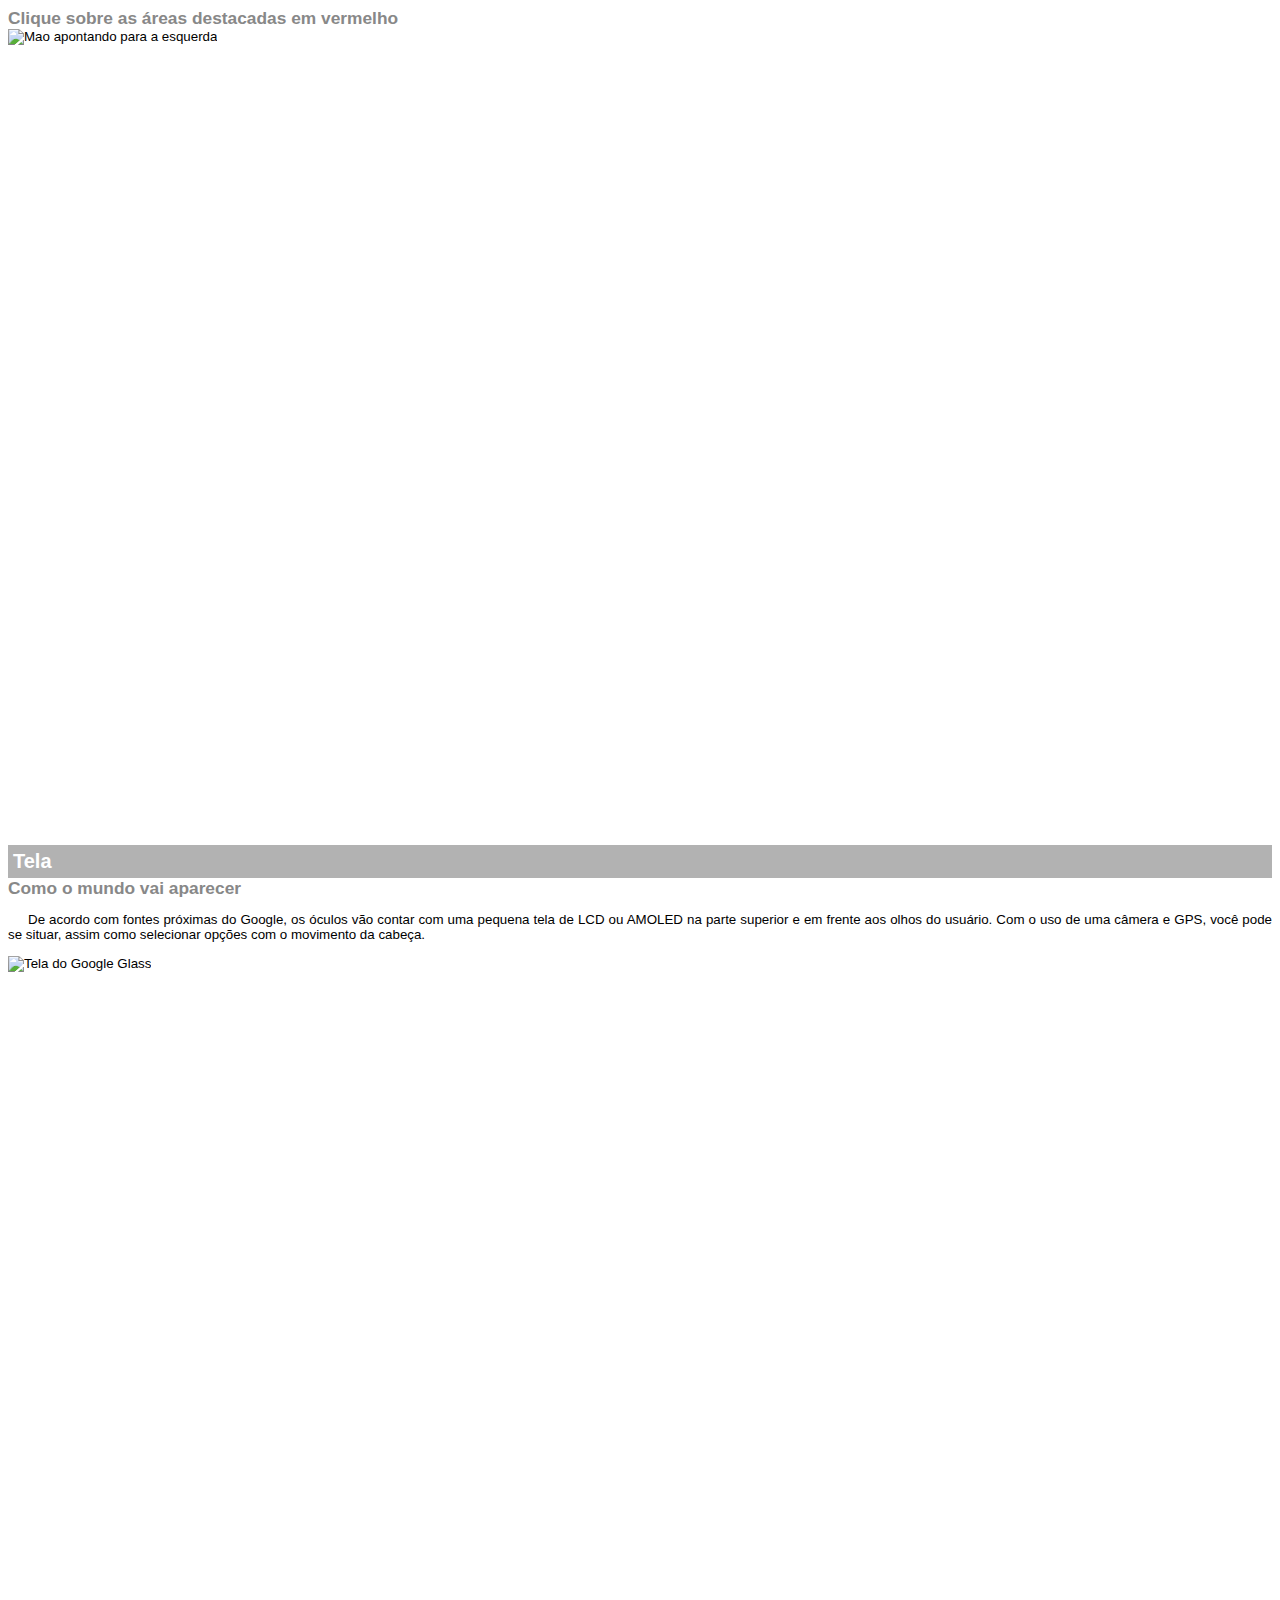
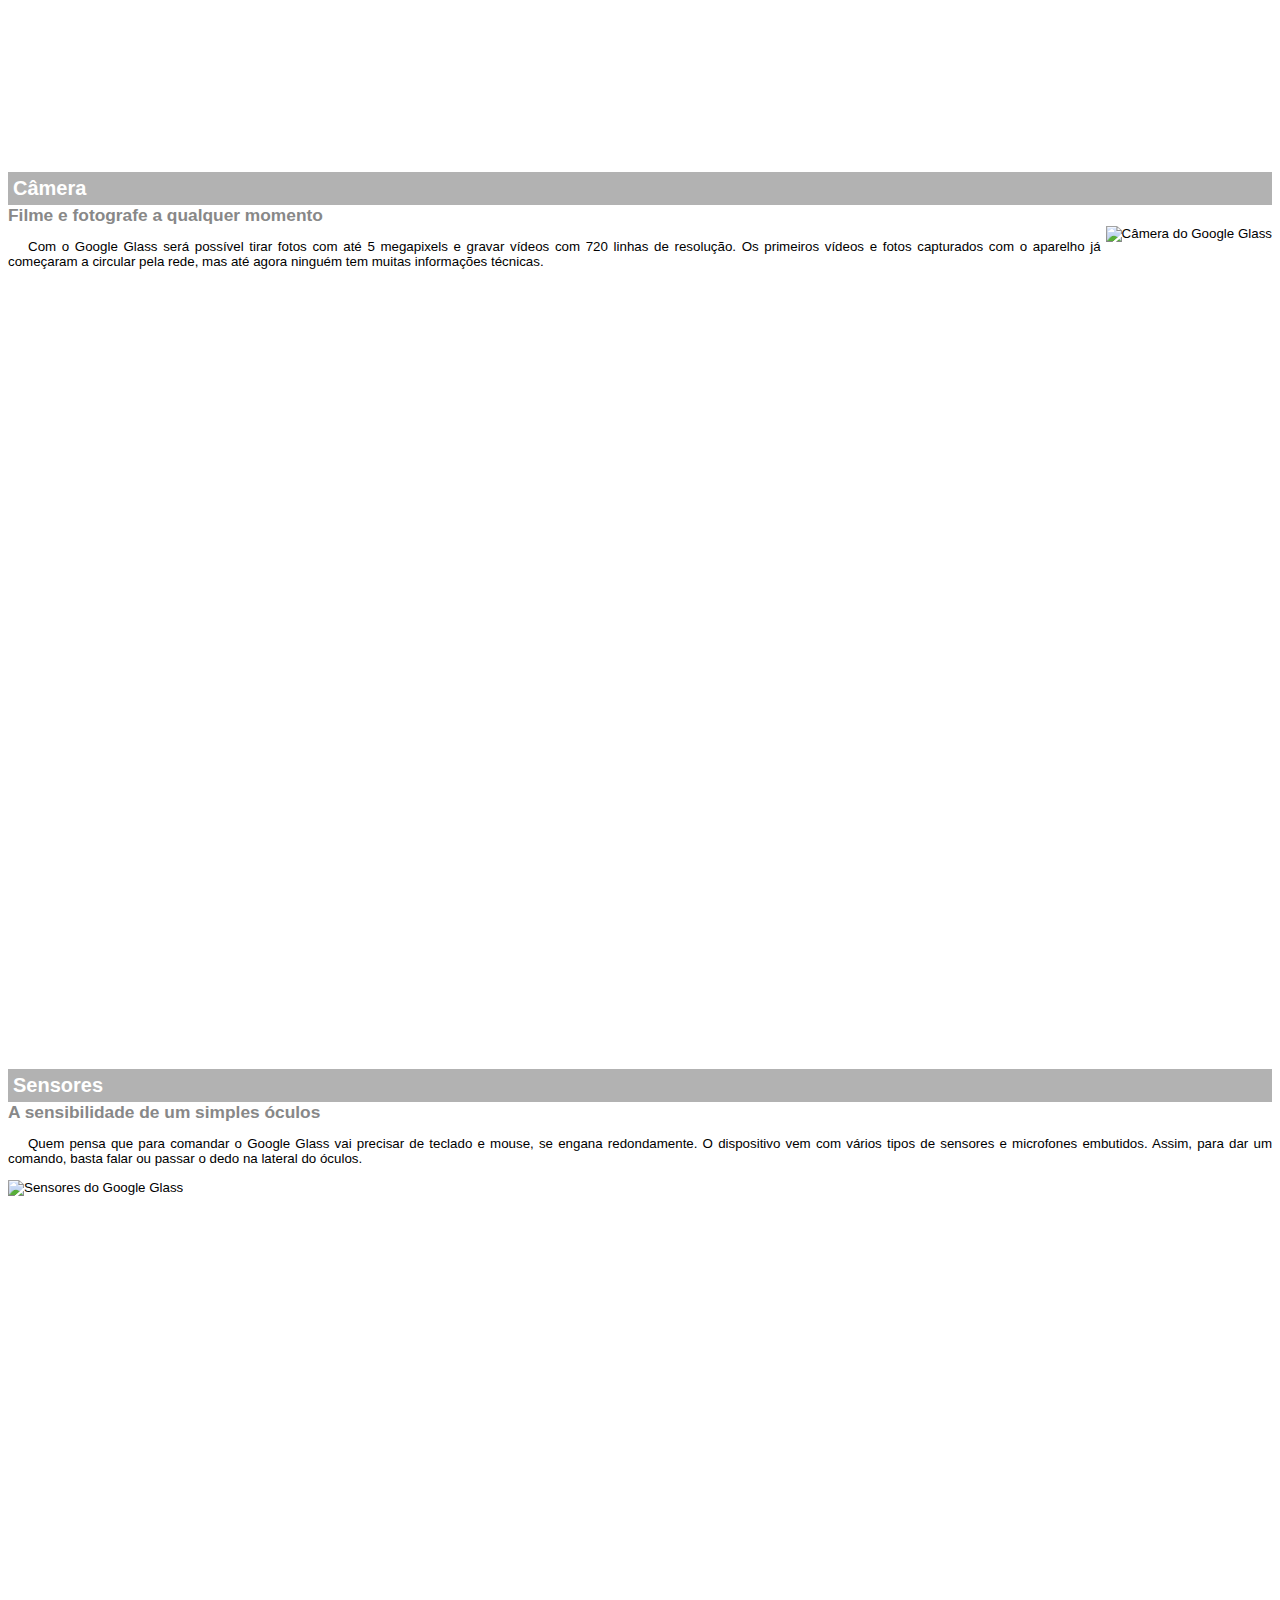
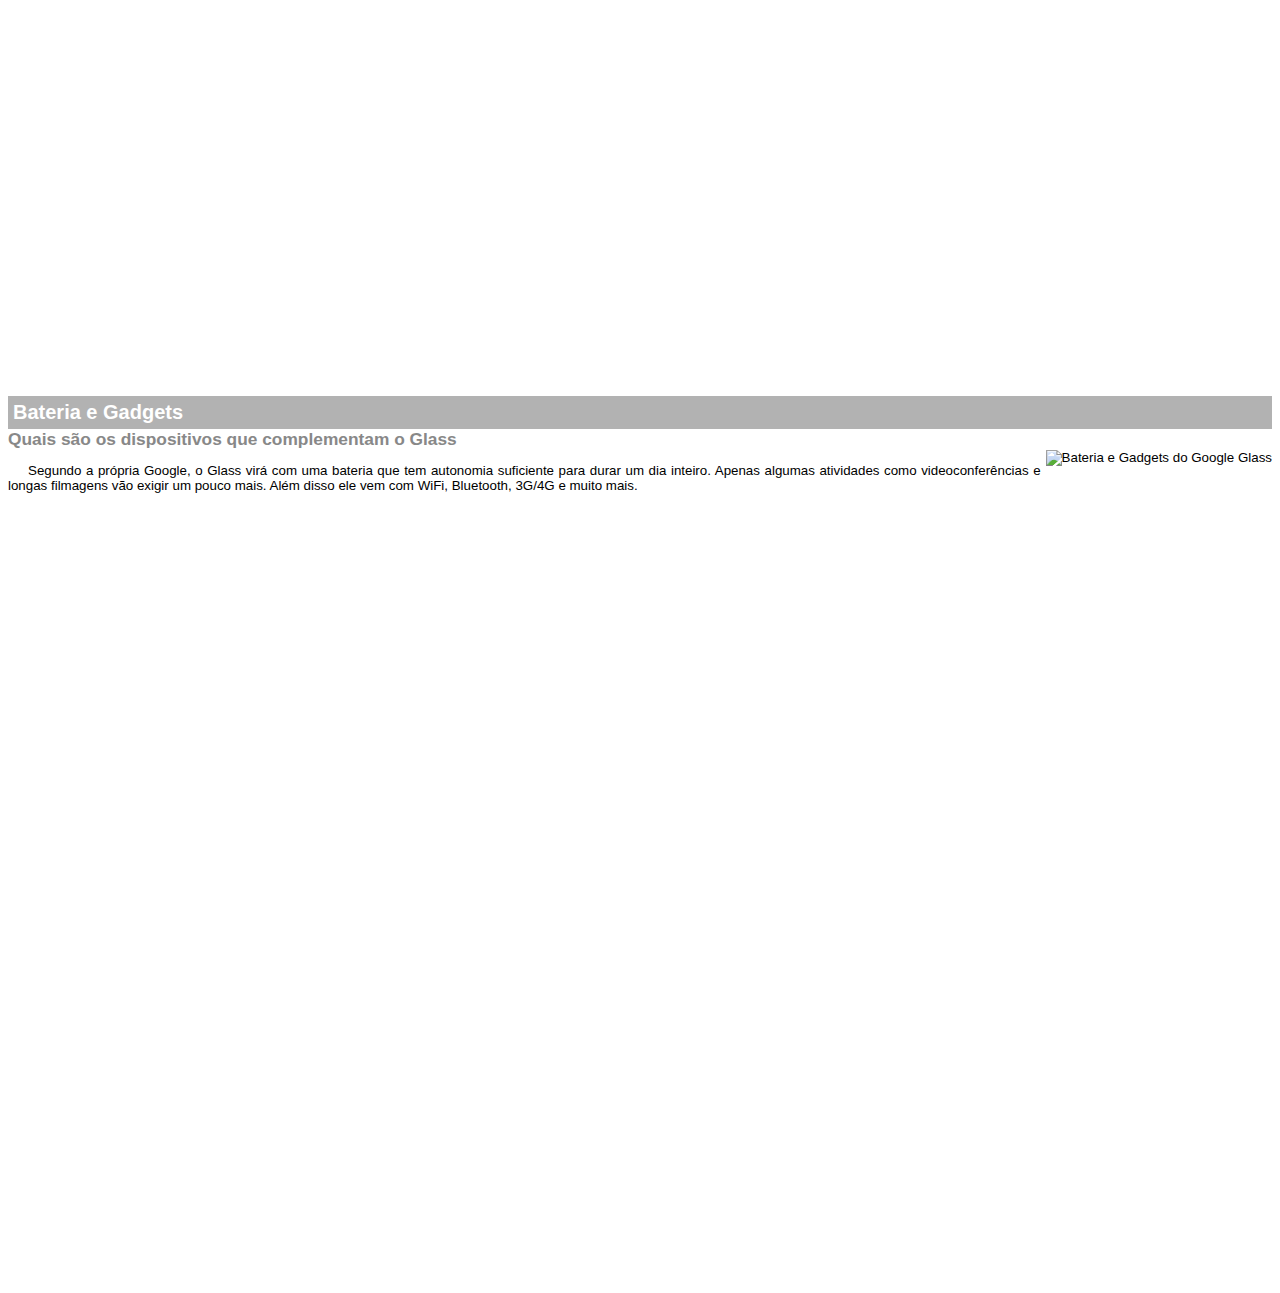
==== google-glass.html @ d3375dff "Add files via upload" ====
<!DOCTYPE html>
<html lang="pt-BR">

<head>
    <meta charset="UTF-8">
    <meta name="viewport" content="width=device-width, initial-scale=1.0">
    <title>Informações sobre o Google Glass</title>
    <style>
        body {
            font-family: arial;
            font-size: 10pt;
        }

        p {
            text-align: justify;
            text-indent: 20px;
        }

        article h1 {
            font-size: 15pt;
            color: #ffffff;
            background-color: rgba(0, 0, 0, .3);
            padding: 5px;
            margin: 0px;
        }

        article h2 {
            font-size: 13pt;
            color: #888888;
            margin: 0px;
        }

        article {
            margin-bottom: 800px;
        }

        img.img-dir {
            display: block;
            float: right;
            margin-left: 5px;
        }
    </style>
</head>

<body>
    <article id="topo">
        <header>
            <h2>Clique sobre as áreas destacadas em vermelho</h2>
        </header>
        <img src="/projeto-glass-html5/_imagens/mao.png" alt="Mao apontando para a esquerda">
    </article>

    <article id="tela">
        <header>
            <h1>Tela</h1>
            <h2>Como o mundo vai aparecer</h2>
        </header>
        <p>De acordo com fontes próximas do Google, os óculos vão contar com uma pequena tela de LCD ou AMOLED na parte
            superior e em frente aos olhos do usuário. Com o uso de uma câmera e GPS, você pode se situar, assim como
            selecionar opções com o movimento da cabeça.</p>
        <img src="/projeto-glass-html5/_imagens/det-tela.jpg" alt="Tela do Google Glass">
    </article>

    <article id="camera">
        <header>
            <h1>Câmera</h1>
            <h2>Filme e fotografe a qualquer momento</h2>
        </header>
        <img src="/projeto-glass-html5/_imagens/det-camera.jpg" class="img-dir" alt="Câmera do Google Glass">
        <p>Com o Google Glass será possível tirar fotos com até 5 megapixels e gravar vídeos com 720 linhas de
            resolução. Os primeiros vídeos e fotos capturados com o aparelho já começaram a circular pela rede, mas até
            agora ninguém tem muitas informações técnicas.</p>
    </article>
    <article id="sensores">
        <header>
            <h1> Sensores</h1>
            <h2> A sensibilidade de um simples óculos </h2>
        </header>
        <p>Quem pensa que para comandar o Google Glass vai precisar de teclado e mouse, se engana redondamente. O
            dispositivo vem com vários tipos de sensores e microfones embutidos. Assim, para dar um comando, basta falar
            ou passar o dedo na lateral do óculos.</p>
        <img src="/projeto-glass-html5/_imagens/det-touch.jpg" alt="Sensores do Google Glass">
    </article>

    <article id="gadgets">
        <header>
            <h1>Bateria e Gadgets</h1>
            <h2>Quais são os dispositivos que complementam o Glass</h2>
        </header>
        <img src="/projeto-glass-html5/_imagens/det-bateria.jpg" class="img-dir"
            alt="Bateria e Gadgets do Google Glass">
        <p>Segundo a própria Google, o Glass virá com uma bateria que tem autonomia suficiente para durar um dia
            inteiro. Apenas algumas atividades como videoconferências e longas filmagens vão exigir um pouco mais. Além
            disso ele vem com WiFi, Bluetooth, 3G/4G e muito mais.</p>
    </article>
</body>

</html>
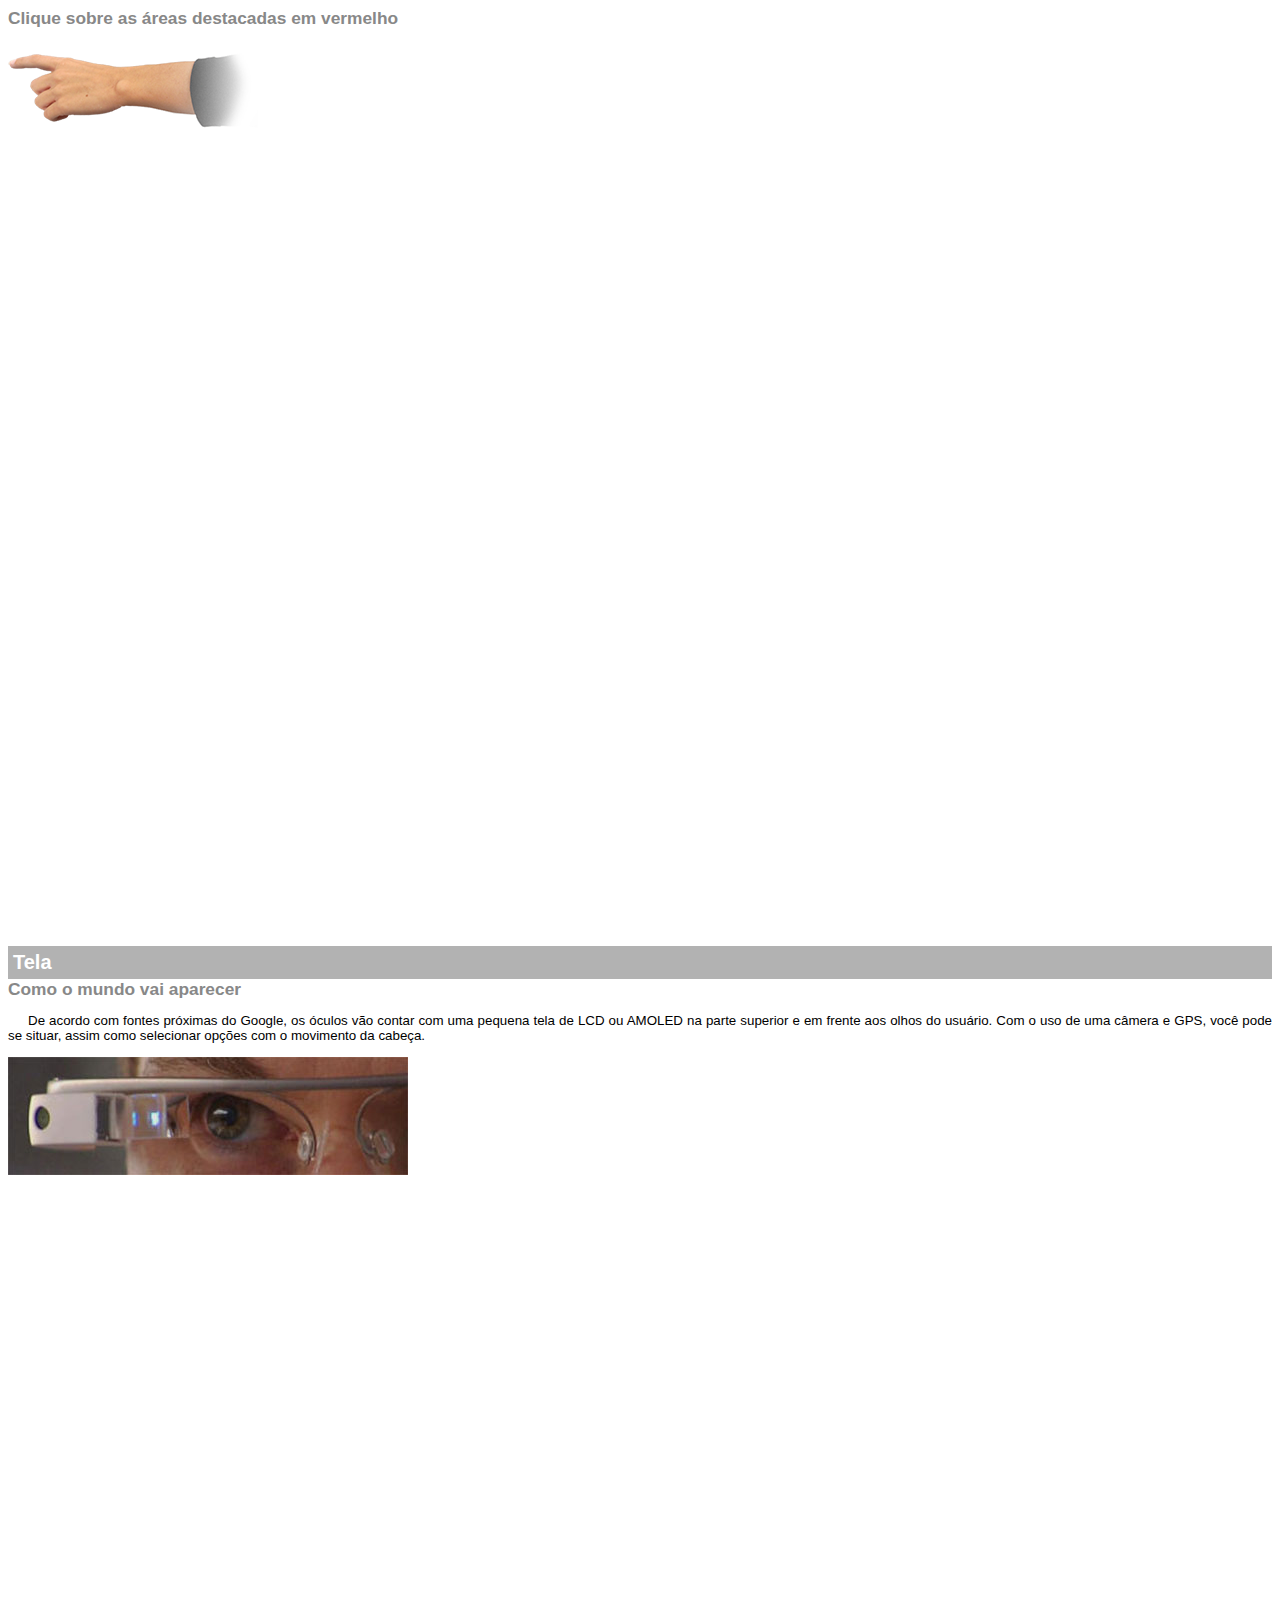
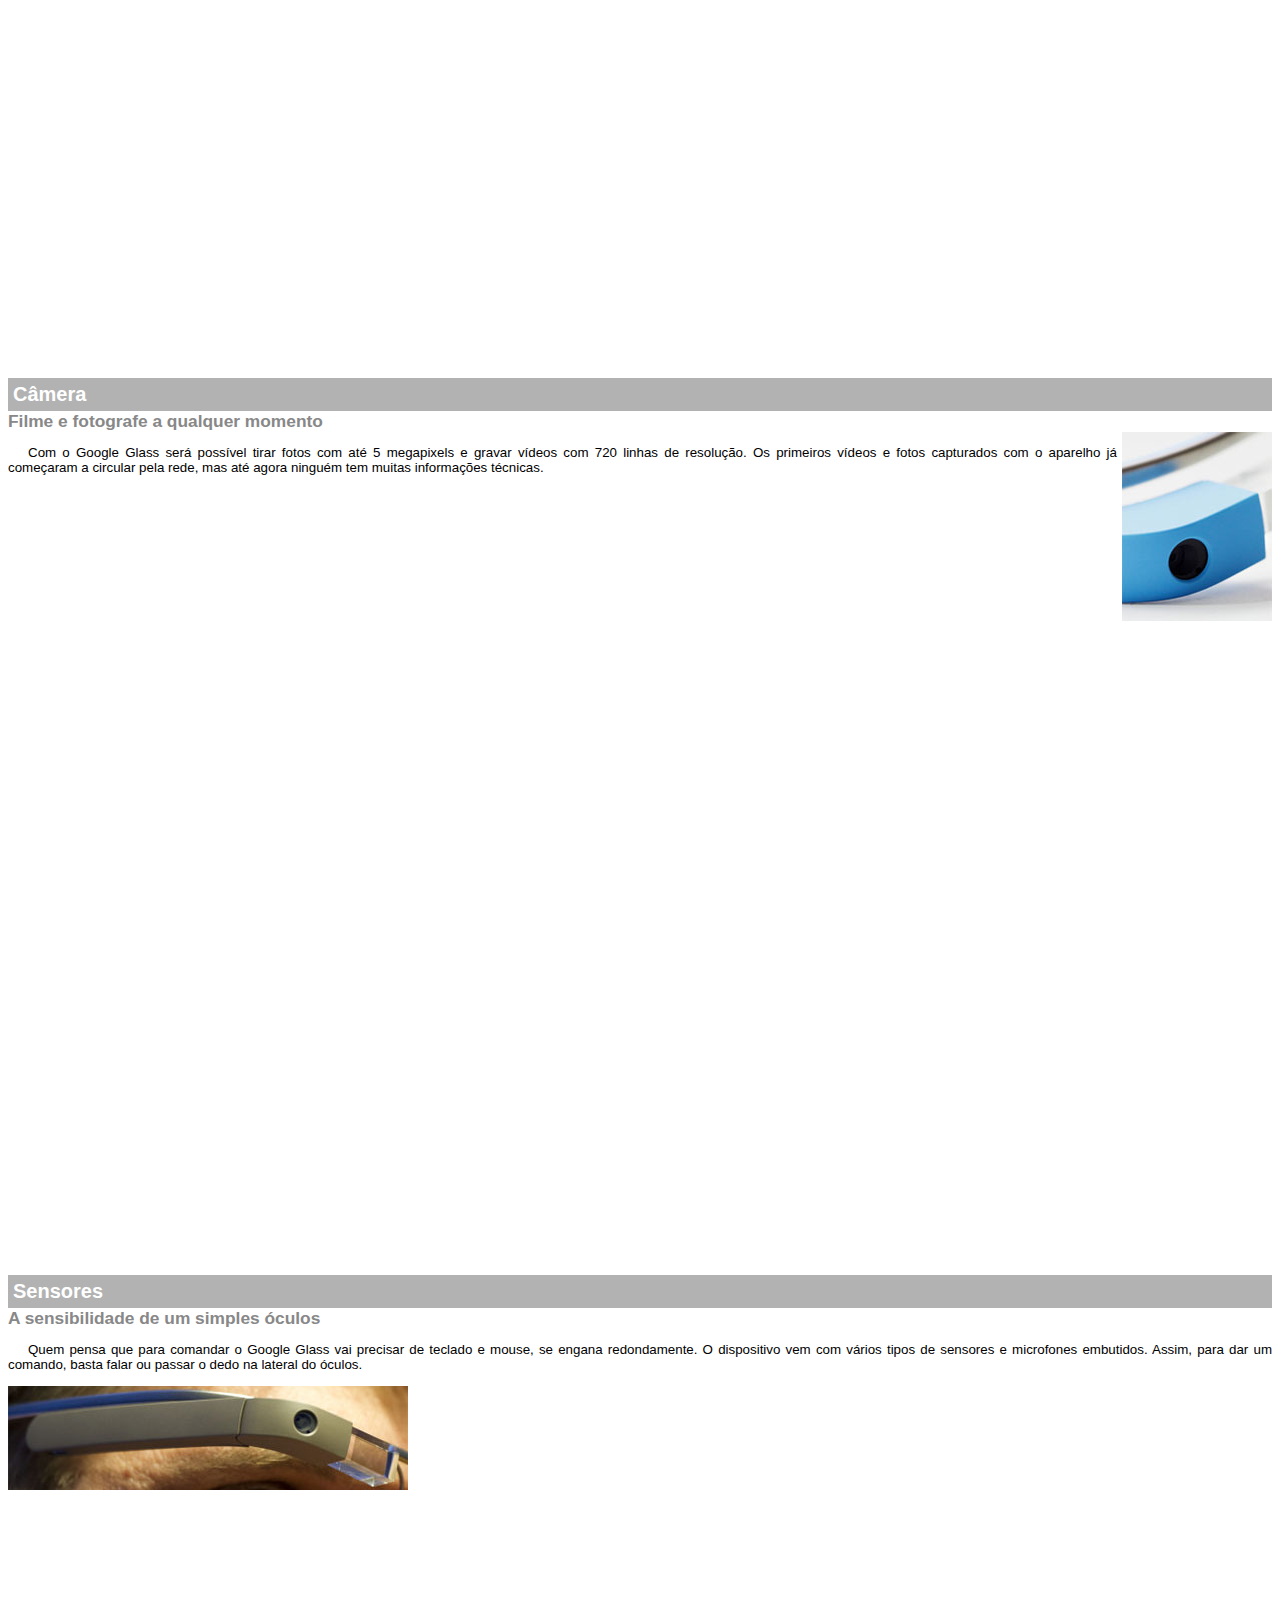
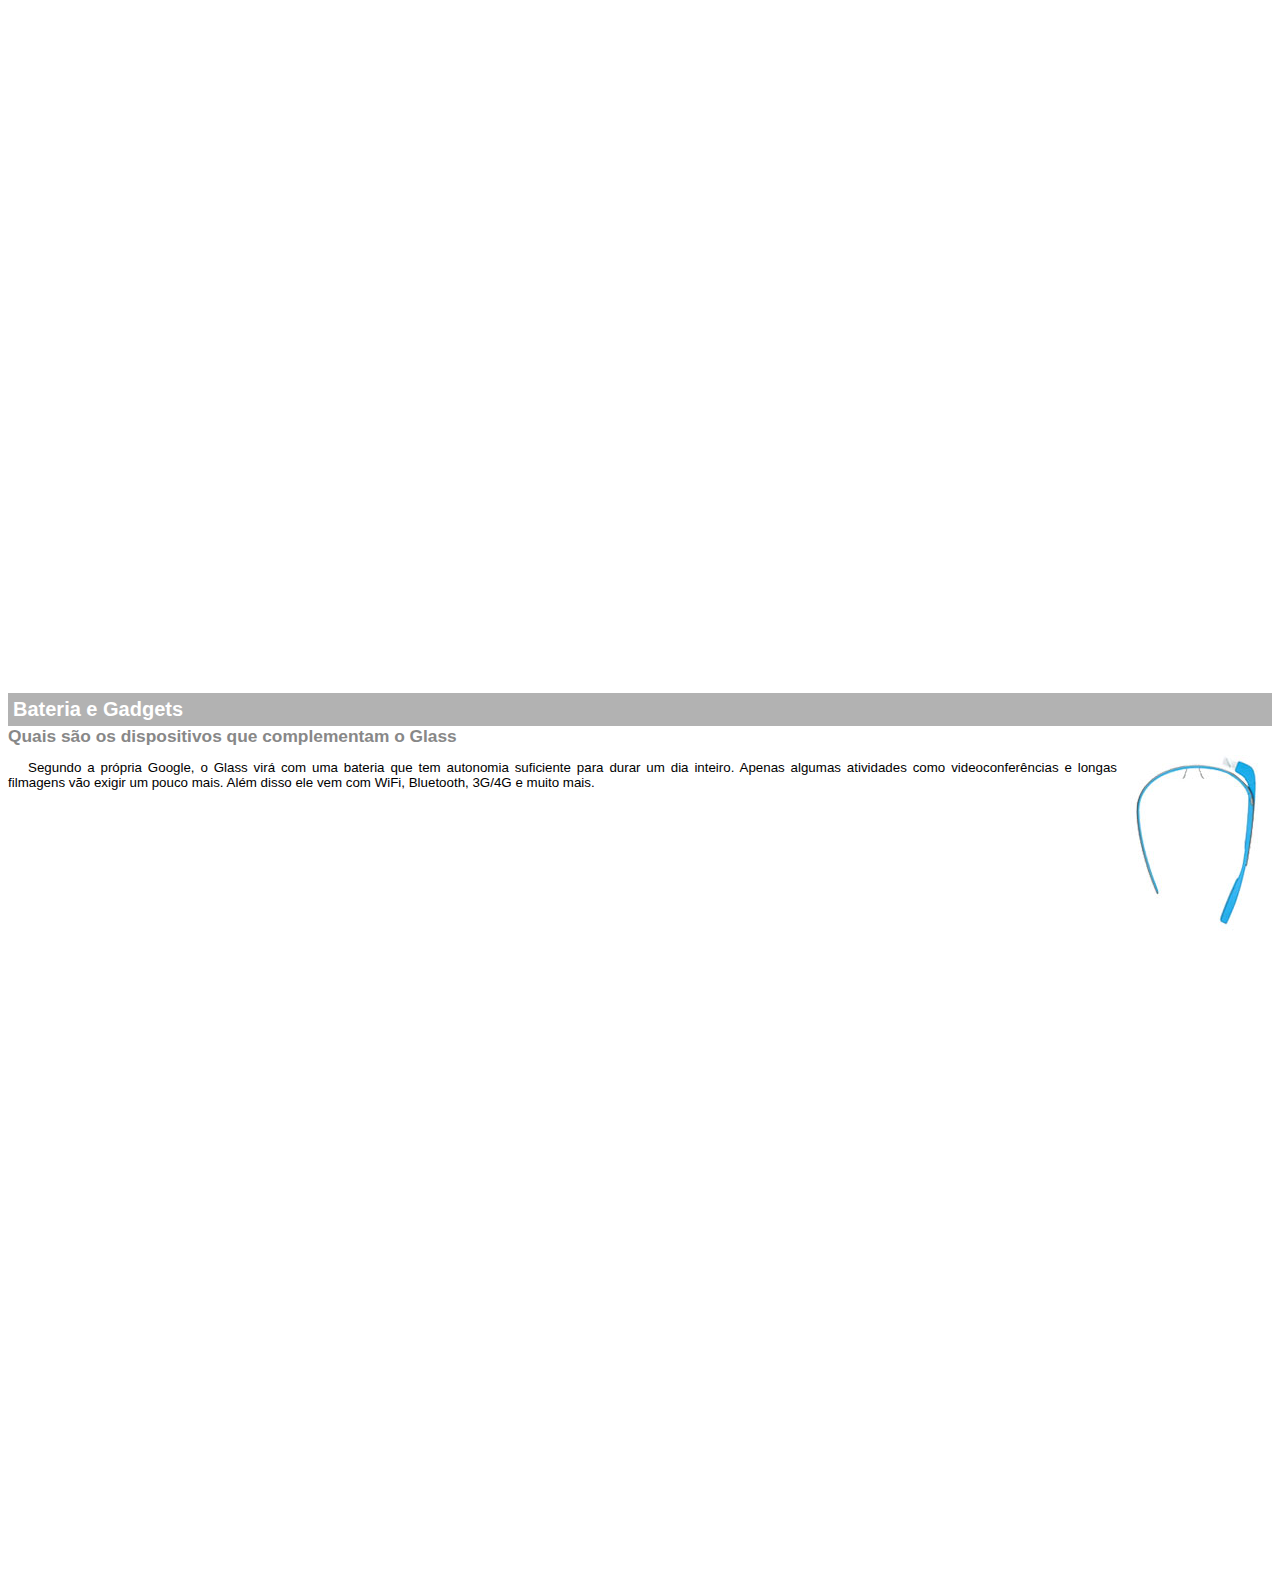
==== commit c3a276ad: "Add files via upload" ====
--- a/google-glass.html
+++ b/google-glass.html
@@ -47,7 +47,7 @@
         <header>
             <h2>Clique sobre as áreas destacadas em vermelho</h2>
         </header>
-        <img src="/projeto-glass-html5/_imagens/mao.png" alt="Mao apontando para a esquerda">
+        <img src="./_imagens/mao.png" alt="Mao apontando para a esquerda">
     </article>
 
     <article id="tela">
@@ -58,7 +58,7 @@
         <p>De acordo com fontes próximas do Google, os óculos vão contar com uma pequena tela de LCD ou AMOLED na parte
             superior e em frente aos olhos do usuário. Com o uso de uma câmera e GPS, você pode se situar, assim como
             selecionar opções com o movimento da cabeça.</p>
-        <img src="/projeto-glass-html5/_imagens/det-tela.jpg" alt="Tela do Google Glass">
+        <img src="./_imagens/det-tela.jpg" alt="Tela do Google Glass">
     </article>
 
     <article id="camera">
@@ -66,7 +66,7 @@
             <h1>Câmera</h1>
             <h2>Filme e fotografe a qualquer momento</h2>
         </header>
-        <img src="/projeto-glass-html5/_imagens/det-camera.jpg" class="img-dir" alt="Câmera do Google Glass">
+        <img src="./_imagens/det-camera.jpg" class="img-dir" alt="Câmera do Google Glass">
         <p>Com o Google Glass será possível tirar fotos com até 5 megapixels e gravar vídeos com 720 linhas de
             resolução. Os primeiros vídeos e fotos capturados com o aparelho já começaram a circular pela rede, mas até
             agora ninguém tem muitas informações técnicas.</p>
@@ -79,7 +79,7 @@
         <p>Quem pensa que para comandar o Google Glass vai precisar de teclado e mouse, se engana redondamente. O
             dispositivo vem com vários tipos de sensores e microfones embutidos. Assim, para dar um comando, basta falar
             ou passar o dedo na lateral do óculos.</p>
-        <img src="/projeto-glass-html5/_imagens/det-touch.jpg" alt="Sensores do Google Glass">
+        <img src="./_imagens/det-touch.jpg" alt="Sensores do Google Glass">
     </article>
 
     <article id="gadgets">
@@ -87,7 +87,7 @@
             <h1>Bateria e Gadgets</h1>
             <h2>Quais são os dispositivos que complementam o Glass</h2>
         </header>
-        <img src="/projeto-glass-html5/_imagens/det-bateria.jpg" class="img-dir"
+        <img src="./_imagens/det-bateria.jpg" class="img-dir"
             alt="Bateria e Gadgets do Google Glass">
         <p>Segundo a própria Google, o Glass virá com uma bateria que tem autonomia suficiente para durar um dia
             inteiro. Apenas algumas atividades como videoconferências e longas filmagens vão exigir um pouco mais. Além
